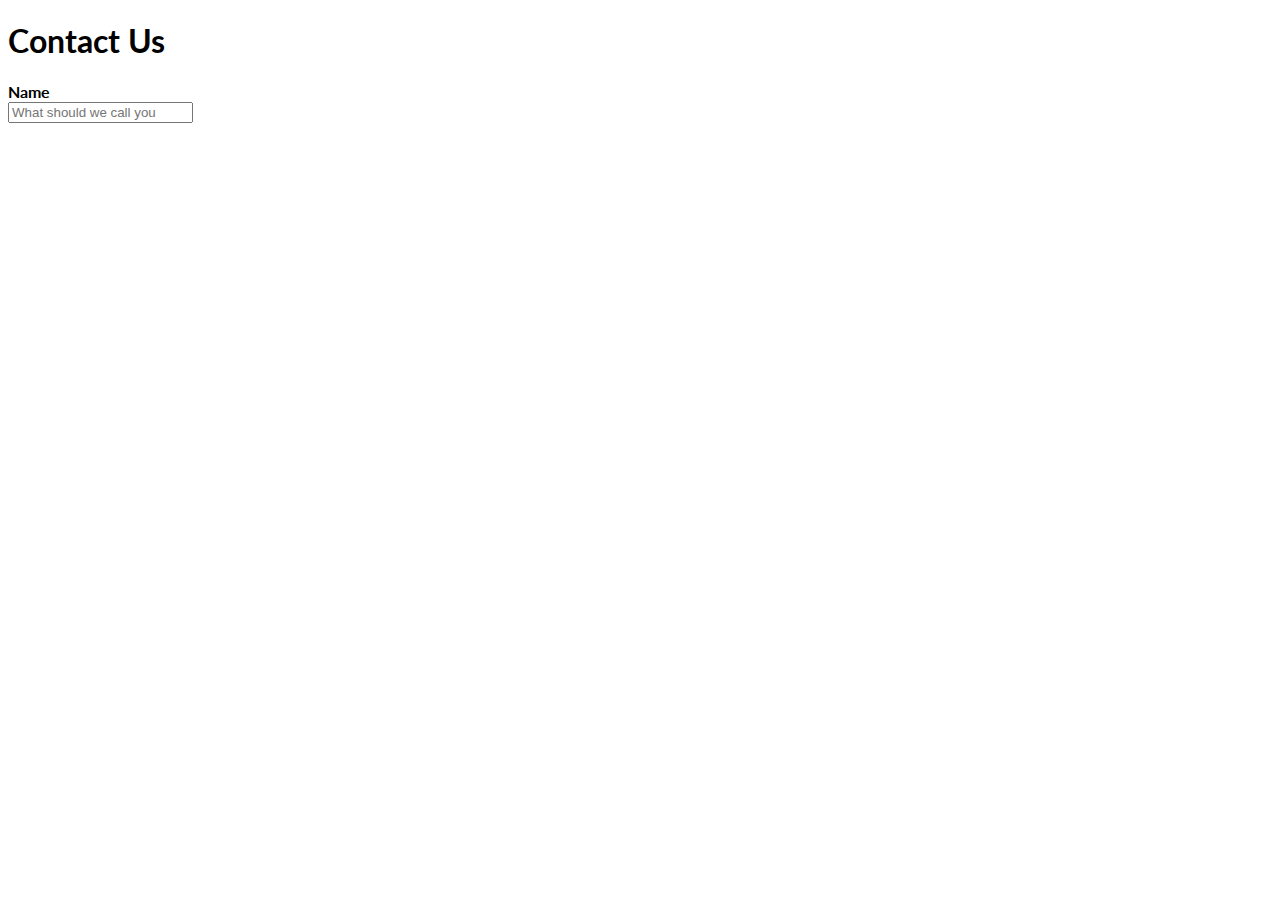
==== contact.html @ 42e674ee "Test contact file" ====
<!DOCTYPE html>
<html lang="en">

<head>

    <meta charset="utf-8">
    <meta http-equiv="X-UA-Compatible" content="IE=edge">
    <meta name="viewport" content="width=device-width, initial-scale=1">
    <meta name="description" content="">
    <meta name="author" content="">

    <title>Industry Books - Raising the bar</title>

    <!-- Bootstrap Core CSS -->
    <link href="css/bootstrap.min.css" rel="stylesheet">

    <!-- Custom CSS -->
    <link href="css/landing-page.css" rel="stylesheet">

    <!-- Custom Fonts -->
    <link href="font-awesome/css/font-awesome.min.css" rel="stylesheet" type="text/css">
    <link href="http://fonts.googleapis.com/css?family=Lato:300,400,700,300italic,400italic,700italic" rel="stylesheet" type="text/css">

    <!-- HTML5 Shim and Respond.js IE8 support of HTML5 elements and media queries -->
    <!-- WARNING: Respond.js doesn't work if you view the page via file:// -->
    <!--[if lt IE 9]>
        <script src="https://oss.maxcdn.com/libs/html5shiv/3.7.0/html5shiv.js"></script>
        <script src="https://oss.maxcdn.com/libs/respond.js/1.4.2/respond.min.js"></script>
    <![endif]-->

</head>

<body>

    <div class="container">
        <div class="row">
            <div class ="col-md-6 col-md-offset-3">
            <h1 class="page-header text-center">Contact Us</h1>
            <form class="form-horizontal" role="form" method="post" action="">
                <div class="form-group">
                    <label for="name" class="col-sm-2 control-label">Name</label>
                    <div class="col-sm-10">
                    <input type="text" class="form-control" id="name" name="name" placeholder="What should we call you"
                    </div>
                </div>
                </form>
            </div>
        </div>
    </div>

</body>


</html>
---- css/landing-page.css ----
/*!
 * Start Bootstrap - Landing Page Bootstrap Theme (http://startbootstrap.com)
 * Code licensed under the Apache License v2.0.
 * For details, see http://www.apache.org/licenses/LICENSE-2.0.
 */

body,
html {
    width: 100%;
    height: 100%;
}

body,
h1,
h2,
h3,
h4,
h5,
h6 {
    font-family: "Lato","Helvetica Neue",Helvetica,Arial,sans-serif;
    font-weight: 700;
}

.topnav {
    font-size: 14px;
}

.lead {
    font-size: 18px;
    font-weight: 400;
}

.intro-header {
    padding-top: 50px; /* If you're making other pages, make sure there is 50px of padding to make sure the navbar doesn't overlap content! */
    padding-bottom: 50px;
    text-align: center;
    color: #f8f8f8;
    background: url(../img/intro-bg.jpg) no-repeat center center;
    background-size: cover;
}

.intro-message {
    position: relative;
    padding-top: 20%;
    padding-bottom: 20%;
}

.intro-message > h1 {
    margin: 0;
    text-shadow: 2px 2px 3px rgba(0,0,0,0.6);
    font-size: 5em;
}

.intro-divider {
    width: 400px;
    border-top: 1px solid #f8f8f8;
    border-bottom: 1px solid rgba(0,0,0,0.2);
}

.intro-message > h3 {
    text-shadow: 2px 2px 3px rgba(0,0,0,0.6);
}

@media(max-width:767px) {
    .intro-message {
        padding-bottom: 15%;
    }

    .intro-message > h1 {
        font-size: 3em;
    }

    ul.intro-social-buttons > li {
        display: block;
        margin-bottom: 20px;
        padding: 0;
    }

    ul.intro-social-buttons > li:last-child {
        margin-bottom: 0;
    }

    .intro-divider {
        width: 100%;
    }
}

.network-name {
    text-transform: uppercase;
    font-size: 14px;
    font-weight: 400;
    letter-spacing: 2px;
}

.content-section-a {
    padding: 50px 0;
    background-color: #f8f8f8;
}

.content-section-b {
    padding: 50px 0;
    border-top: 1px solid #e7e7e7;
    border-bottom: 1px solid #e7e7e7;
}

.section-heading {
    margin-bottom: 30px;
}

.section-heading-spacer {
    float: left;
    width: 200px;
    border-top: 3px solid #e7e7e7;
}

.banner {
    padding: 100px 0;
    color: #f8f8f8;
    background: url(../img/banner-bg.jpg) no-repeat center center;
    background-size: cover;
}

.banner h2 {
    margin: 0;
    text-shadow: 2px 2px 3px rgba(0,0,0,0.6);
    font-size: 3em;
}

.banner ul {
    margin-bottom: 0;
}

.banner-social-buttons {
    float: left;
    margin-top: 0;
}

@media(max-width:1199px) {
    ul.banner-social-buttons {

        margin-top: 15px;

    }
}

@media(max-width:767px) {
    .banner h2 {
        margin: 0;
        text-shadow: 2px 2px 3px rgba(0,0,0,0.6);
        font-size: 3em;
    }

    ul.banner-social-buttons > li {
        display: block;
        margin-bottom: 20px;
        padding: 0;
    }

    ul.banner-social-buttons > li:last-child {
        margin-bottom: 0;
    }
}

footer {
    padding: 50px 0;
    background-color: #f8f8f8;
}

p.copyright {
    margin: 15px 0 0;
}
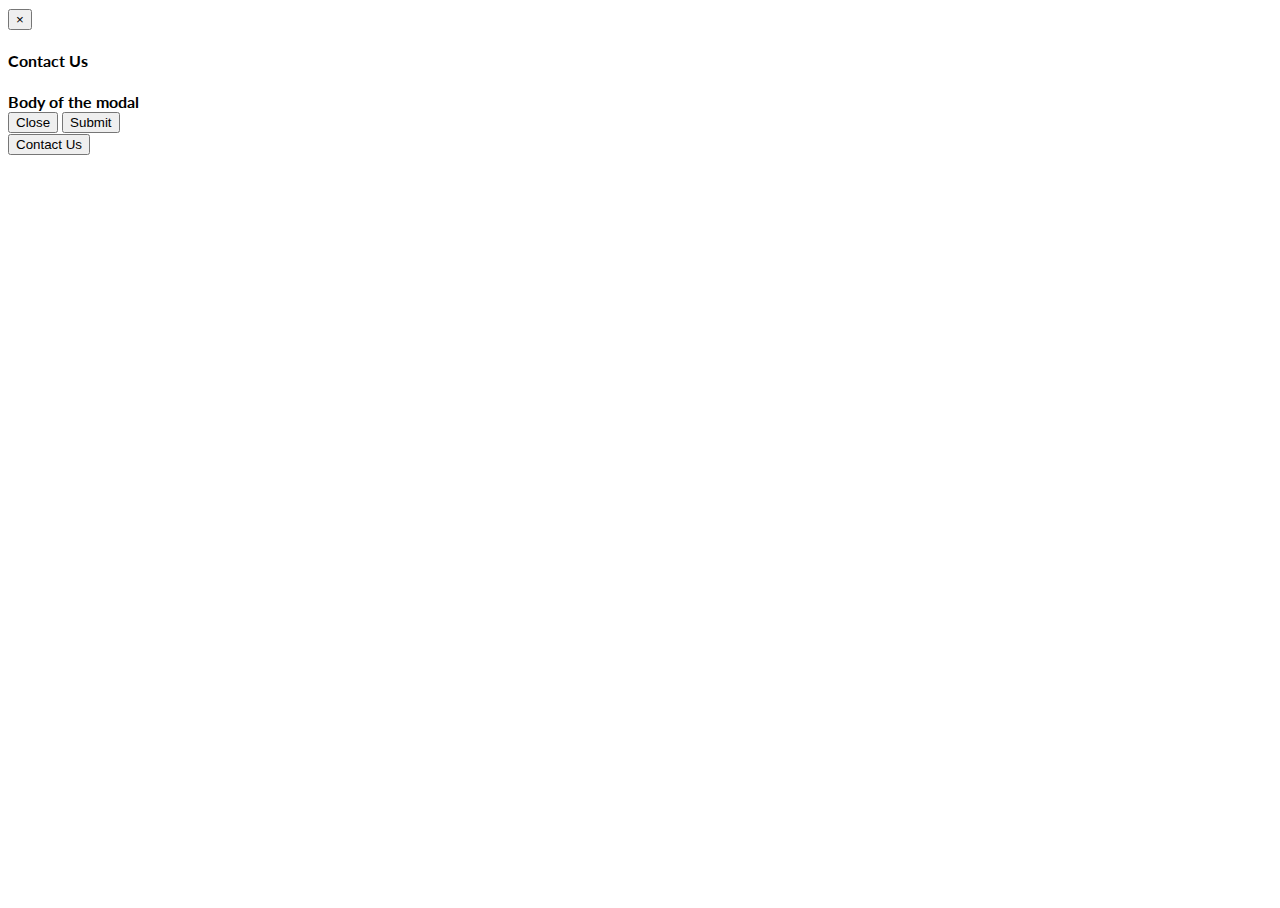
==== commit 22af6969: "Updated header and footer images. Working form button" ====
--- a/contact.html
+++ b/contact.html
@@ -1,5 +1,5 @@
 <!DOCTYPE html>
-<html lang="en">
+<html lan˝="en">
 
 <head>
 
@@ -33,6 +33,7 @@
 <body>
 
     <div class="container">
+        <!-- conatact form
         <div class="row">
             <div class ="col-md-6 col-md-offset-3">
             <h1 class="page-header text-center">Contact Us</h1>
@@ -46,7 +47,44 @@
                 </form>
             </div>
         </div>
+             -->
+            <!--modal contact form -->
+            <div class = "row">
+
+                <div class="modal fade" id="contactForm" tableindex= -1 role="dialog" aria-labelledby ="contactFormLabel" aria-hidden ="true" >
+                <div class="modal_dialog">
+                    <div class="modal-content">
+                    <div class="modal-header">
+                        <button type="button" class="close" data-dismiss="modal" aria-hidden ="true">&times;</button>
+                        <h4 class="modal-title">Contact Us</h4>
+                        </div>
+                    <div class="modal-body">
+                        Body of the modal
+                        </div>
+                    <div class="modal-footer">
+                    <button type="button" class="btn btn-default" data-dismiss="modal">Close</button>
+                    <button type="button" class="btn btn-primary">Submit</button>
+                        </div>
+                    </div>
+                    </div>
+                </div>
+
+
+                </div>
+
+<button type="button" data-toggle="modal" href="#contactForm"> Contact Us </button>
+
     </div>
+<script>
+    console.log("test")
+    </script>
+
+
+     <!-- jQuery -->
+    <script src="js/jquery.js"></script>
+
+    <!-- Bootstrap Core JavaScript -->
+    <script src="js/bootstrap.min.js"></script>
 
 </body>
 
--- a/css/landing-page.css
+++ b/css/landing-page.css
@@ -35,7 +35,7 @@
     padding-bottom: 50px;
     text-align: center;
     color: #f8f8f8;
-    background: url(../img/intro-bg.jpg) no-repeat center center;
+    background: url(../img/DanceFloorBanner.JPG) no-repeat center center;
     background-size: cover;
 }
 
@@ -116,7 +116,7 @@
 .banner {
     padding: 100px 0;
     color: #f8f8f8;
-    background: url(../img/banner-bg.jpg) no-repeat center center;
+    background: url(../img/DanceFloorFooter.JPG) no-repeat center center;
     background-size: cover;
 }
 
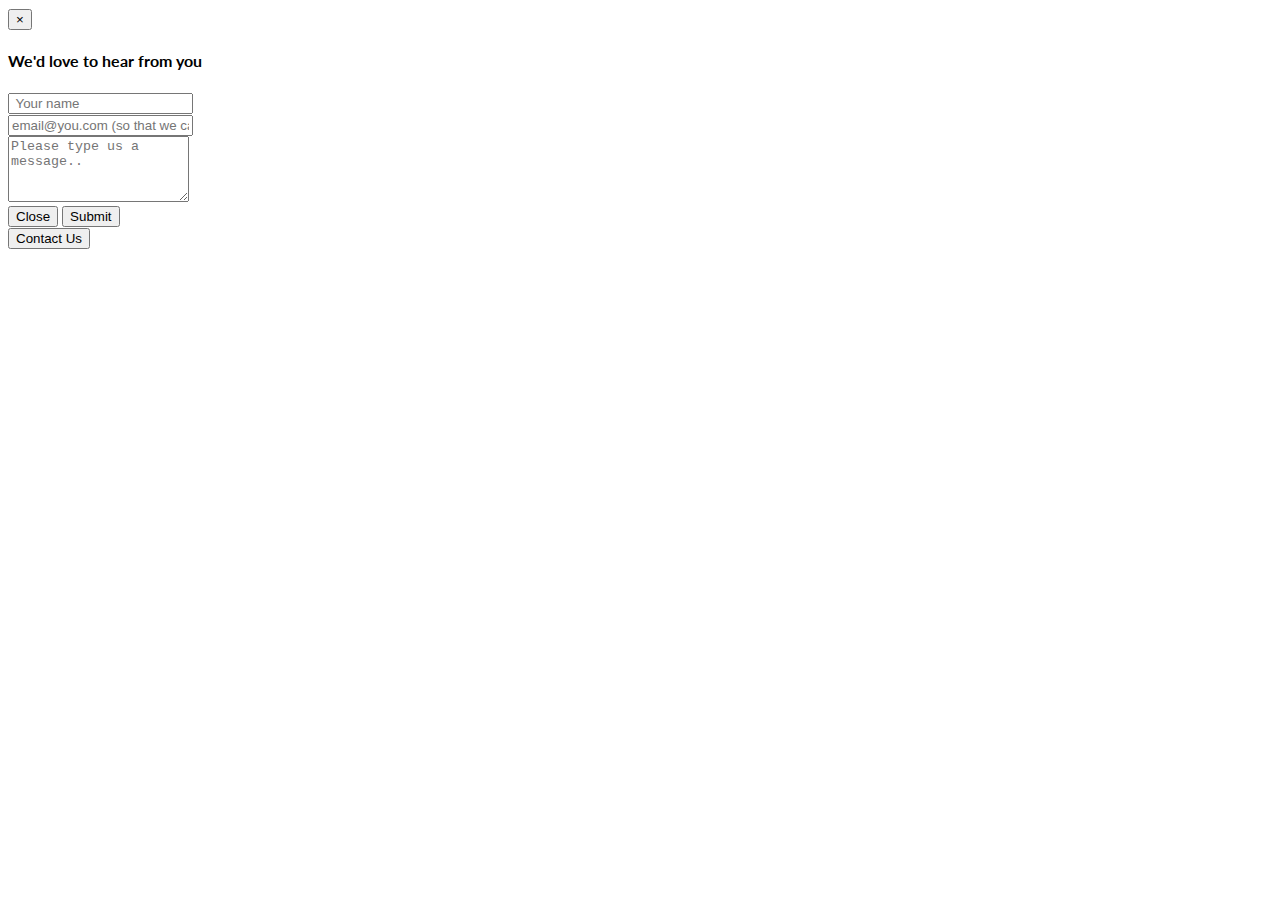
==== commit 39381ae7: "Add icons to contact form" ====
--- a/contact.html
+++ b/contact.html
@@ -48,39 +48,65 @@
             </div>
         </div>
              -->
-            <!--modal contact form -->
-            <div class = "row">
+        <!--modal contact form -->
+        <div class="row">
 
-                <div class="modal fade" id="contactForm" tableindex= -1 role="dialog" aria-labelledby ="contactFormLabel" aria-hidden ="true" >
-                <div class="modal_dialog">
+            <div class="modal fade" id="contactForm" tableindex=- 1 role="dialog" aria-labelledby="contactFormLabel" aria-hidden="true">
+                <div class="modal-dialog">
                     <div class="modal-content">
-                    <div class="modal-header">
-                        <button type="button" class="close" data-dismiss="modal" aria-hidden ="true">&times;</button>
-                        <h4 class="modal-title">Contact Us</h4>
+                        <div class="modal-header">
+                            <button type="button" class="close" data-dismiss="modal" aria-hidden="true">&times;</button>
+                            <h4 class="modal-title">We'd love to hear from you</h4>
                         </div>
-                    <div class="modal-body">
-                        Body of the modal
+                        <div class="modal-body">
+
+
+                            <form class="form-horizontal">
+                                <div class="form-group">
+                                    <label class=" control-label col-sm-2" for="nameField"><span class= "glyphicon glyphicon-user blue gi-2x"></span></label>
+                                    <div class="col-sm-10">
+                                        <input type="text" class="form-control" id="nameField" placeholder=" Your name">
+                                    </div>
+                                </div>
+                                <div class="form-group">
+                                    <label class="control-label col-sm-2" for="emailField"><span class= "glyphicon glyphicon-envelope blue gi-2x"></span></label>
+                                    <div class="col-sm-10">
+                                        <input type="email" class="form-control col-sm-10" id="emailField" placeholder="email@you.com (so that we can contact you)" required>
+                                    </div>
+                                </div>
+                                <div class="form-group">
+                                    <label class="control-label col-sm-2" for="messageField"><span class= "glyphicon glyphicon-pencil blue gi-2x"></span></label>
+                                    <div class="col-sm-10">
+                                    <textarea class ="form-control" id="messageField" placeholder="Please type us a message.." rows="4"></textarea>
+                                    </div>
+                                </div>
+
+                            </form>
+
                         </div>
-                    <div class="modal-footer">
-                    <button type="button" class="btn btn-default" data-dismiss="modal">Close</button>
-                    <button type="button" class="btn btn-primary">Submit</button>
+                        <div class="modal-footer">
+                            <button type="button" class="btn btn-default" data-dismiss="modal">Close</button>
+                            <button type="button" class="btn btn-primary">Submit</button>
                         </div>
                     </div>
-                    </div>
                 </div>
+            </div>
 
 
-                </div>
+        </div>
 
-<button type="button" data-toggle="modal" href="#contactForm"> Contact Us </button>
-
+        <div class="row">
+            <div class=" col-md-1 col-md-offset-5">
+                <button type="button" data-toggle="modal" href="#contactForm" class="btn btn-default btn-lg"> Contact Us </button>
+            </div>
+        </div>
     </div>
-<script>
-    console.log("test")
+    <script>
+        console.log("test")
     </script>
 
 
-     <!-- jQuery -->
+    <!-- jQuery -->
     <script src="js/jquery.js"></script>
 
     <!-- Bootstrap Core JavaScript -->
--- a/css/landing-page.css
+++ b/css/landing-page.css
@@ -169,3 +169,10 @@
 p.copyright {
     margin: 15px 0 0;
 }
+.blue {
+    color: blue;
+}
+.gi-2x{font-size: 2em;}
+.gi-3x{font-size: 3em;}
+.gi-4x{font-size: 4em;}
+.gi-5x{font-size: 5em;}
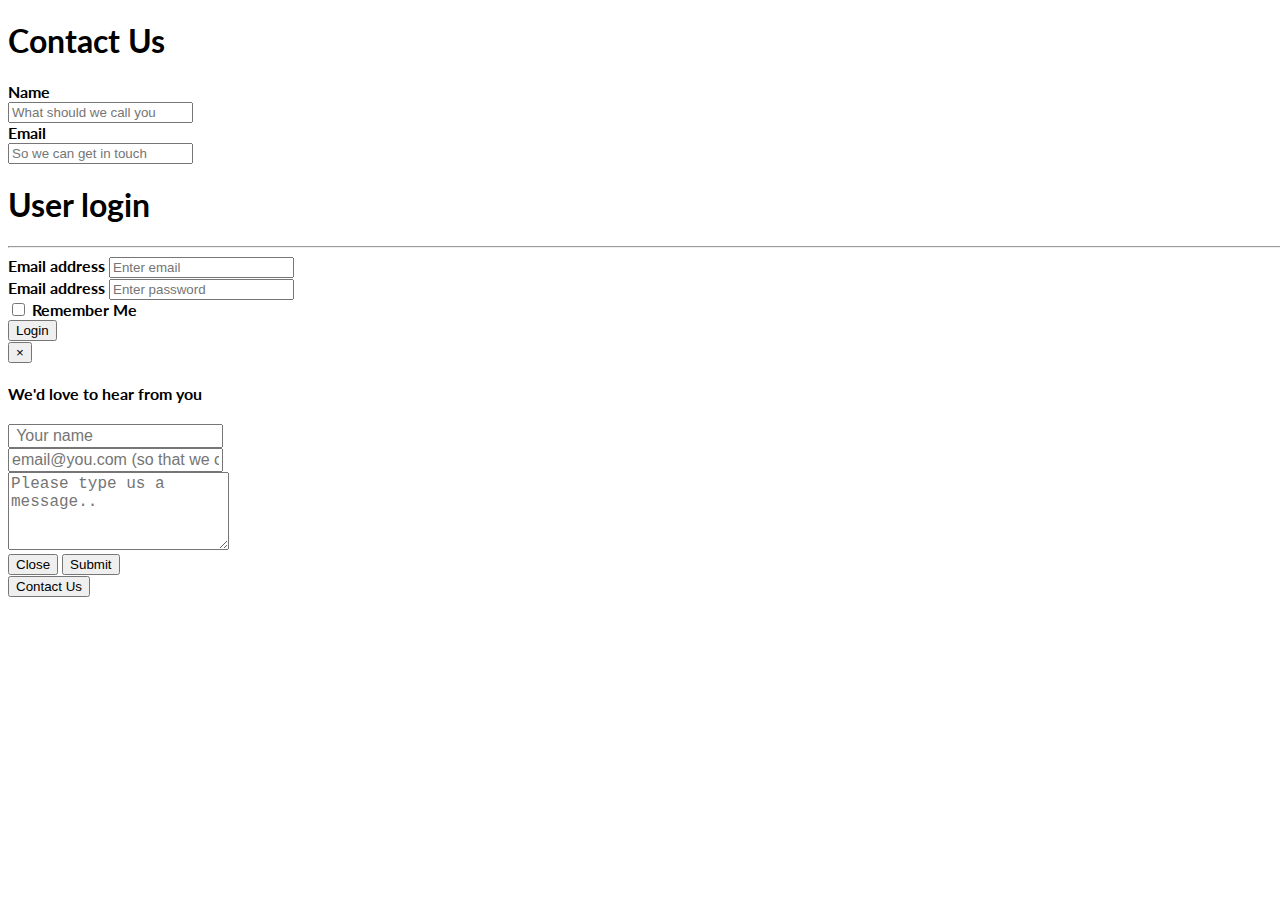
==== commit d9d5abb7: "Modal input font size change to 16px" ====
--- a/contact.html
+++ b/contact.html
@@ -33,7 +33,7 @@
 <body>
 
     <div class="container">
-        <!-- conatact form
+        <!-- conatact form -->
         <div class="row">
             <div class ="col-md-6 col-md-offset-3">
             <h1 class="page-header text-center">Contact Us</h1>
@@ -41,13 +41,42 @@
                 <div class="form-group">
                     <label for="name" class="col-sm-2 control-label">Name</label>
                     <div class="col-sm-10">
-                    <input type="text" class="form-control" id="name" name="name" placeholder="What should we call you"
+                    <input type="text" class="form-control" id="name" name="name" placeholder="What should we call you">
+                    </div>
+                </div>
+                      <div class="form-group">
+                    <label for="name" class="col-sm-2 control-label">Email</label>
+                    <div class="col-sm-10">
+                    <input type="email" class="form-control" id="email" name="email" placeholder="So we can get in touch" required>
                     </div>
                 </div>
                 </form>
             </div>
         </div>
-             -->
+        <div class="container">
+	<h1 class="text-muted">User login</h1>
+	<hr/>
+    <form>
+    	<div class="form-group">
+    		<label for="emailField">Email address</label>
+			<input type="email" class="form-control" id="emailField" placeholder="Enter email" required>
+    	</div>
+
+    	<div class="form-group">
+    		<label for="passwordField">Email address</label>
+			<input type="password" class="form-control" id="passwordField" placeholder="Enter password" required>
+    	</div>
+
+    	<div class="checkbox">
+    		<label>
+    			<input type="checkbox" required/> Remember Me
+    		</label>
+    	</div>
+
+    	<button type="submit" class="btn btn-success">Login</button>
+    </form>
+</div>
+
         <!--modal contact form -->
         <div class="row">
 
@@ -65,19 +94,19 @@
                                 <div class="form-group">
                                     <label class=" control-label col-sm-2" for="nameField"><span class= "glyphicon glyphicon-user blue gi-2x"></span></label>
                                     <div class="col-sm-10">
-                                        <input type="text" class="form-control" id="nameField" placeholder=" Your name">
+                                        <input style="font-size:16px" type="text" class="form-control" id="nameField" placeholder=" Your name">
                                     </div>
                                 </div>
                                 <div class="form-group">
                                     <label class="control-label col-sm-2" for="emailField"><span class= "glyphicon glyphicon-envelope blue gi-2x"></span></label>
                                     <div class="col-sm-10">
-                                        <input type="email" class="form-control col-sm-10" id="emailField" placeholder="email@you.com (so that we can contact you)" required>
+                                    <input style="font-size:16px" type="email" class="form-control col-sm-10" id="emailField" placeholder="email@you.com (so that we can contact you)" required>
                                     </div>
                                 </div>
                                 <div class="form-group">
                                     <label class="control-label col-sm-2" for="messageField"><span class= "glyphicon glyphicon-pencil blue gi-2x"></span></label>
                                     <div class="col-sm-10">
-                                    <textarea class ="form-control" id="messageField" placeholder="Please type us a message.." rows="4"></textarea>
+                                    <textarea style="font-size:16px" class ="form-control" id="messageField" placeholder="Please type us a message.." rows="4"></textarea>
                                     </div>
                                 </div>
 
@@ -86,7 +115,7 @@
                         </div>
                         <div class="modal-footer">
                             <button type="button" class="btn btn-default" data-dismiss="modal">Close</button>
-                            <button type="button" class="btn btn-primary">Submit</button>
+                            <button type="submit" class="btn btn-primary">Submit</button>
                         </div>
                     </div>
                 </div>
